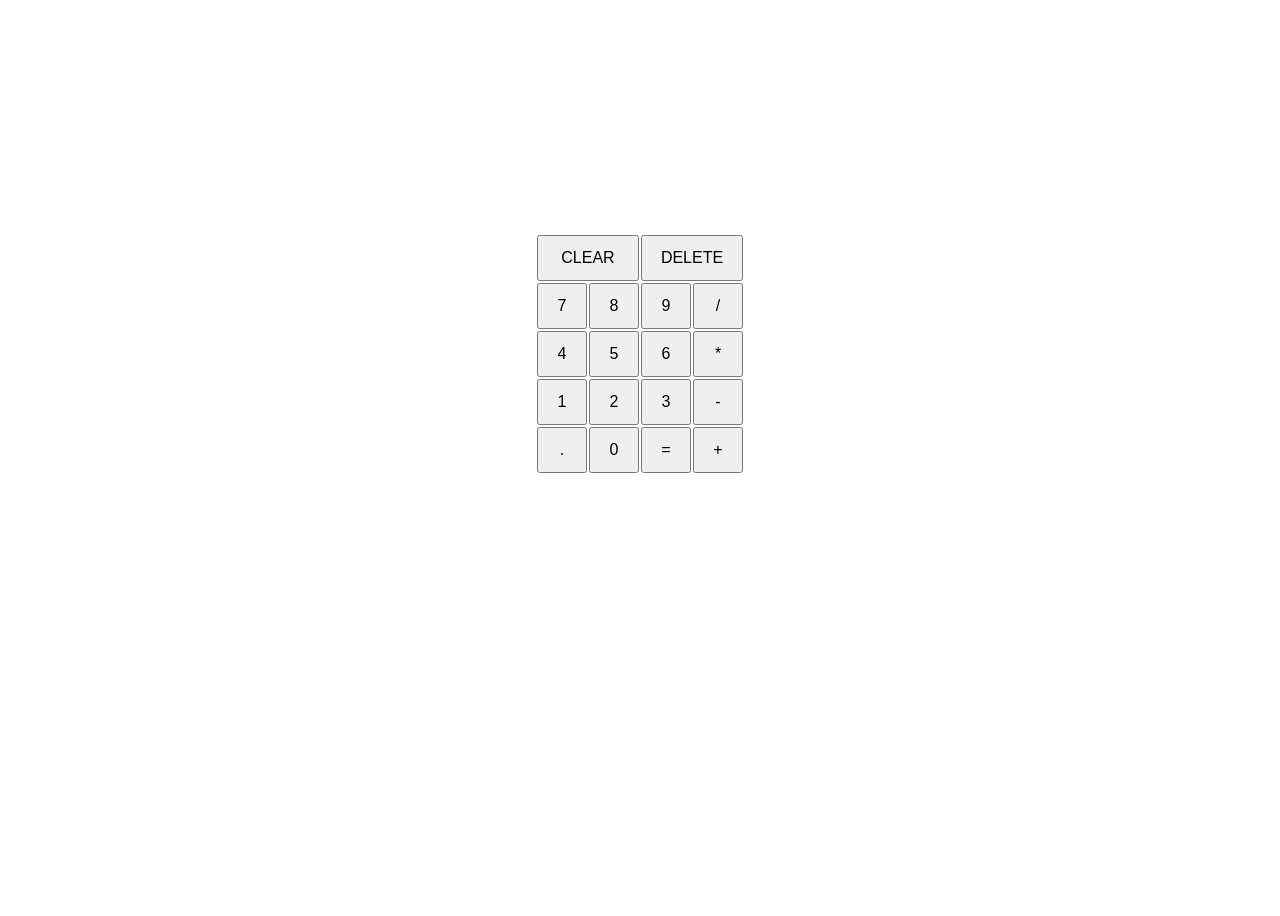
==== index.html @ 031717bc "set up core functions and display" ====
<!DOCTYPE html>
<html lang="en">
<head>
    <meta charset="UTF-8">
    <meta http-equiv="X-UA-Compatible" content="IE=edge">
    <meta name="viewport" content="width=device-width, initial-scale=1.0">
    <title>Calculator</title>
    <link rel="stylesheet" href="style.css">
    <script defer src="script.js"></script>
</head>
<body>
    <div id="container">
        <div class="row" id="display">
            
        </div>
        <div class="row">
            <button class="clr-btn btn">CLEAR</button>
            <button class="delete-btn btn">DELETE</button>
        </div>

        <div class="row">
            <button>7</button>
            <button>8</button>
            <button>9</button>
            <button>/</button>
        </div>
        <div class="row">
            <button>4</button>
            <button>5</button>
            <button>6</button>
            <button>*</button>
        </div>

        <div class="row">
            <button>1</button>
            <button>2</button>
            <button>3</button>
            <button>-</button>
        </div>
        <div class="row">
            <button>.</button>
            <button>0</button>
            <button>=</button>
            <button>+</button>
        </div>
    </div>
</body>
</html>
---- style.css ----
body {
    display: flex;
    justify-content: center;
    align-items: center;
    height: 100vh;
}
#container {
    display: flex;
    flex-direction: column;
    width: 30%;
    height: 50%;
    gap: 2px;
}
#display {
    background-color: gray;
}
.row {
    width: 100%;
    display: flex;
    justify-content: center;
    gap: 2px;
}
.row button {
    width: 50px;
    padding: 12px;
    font-size: 16px;
}

.row .btn {
    flex-basis: 102px;
}
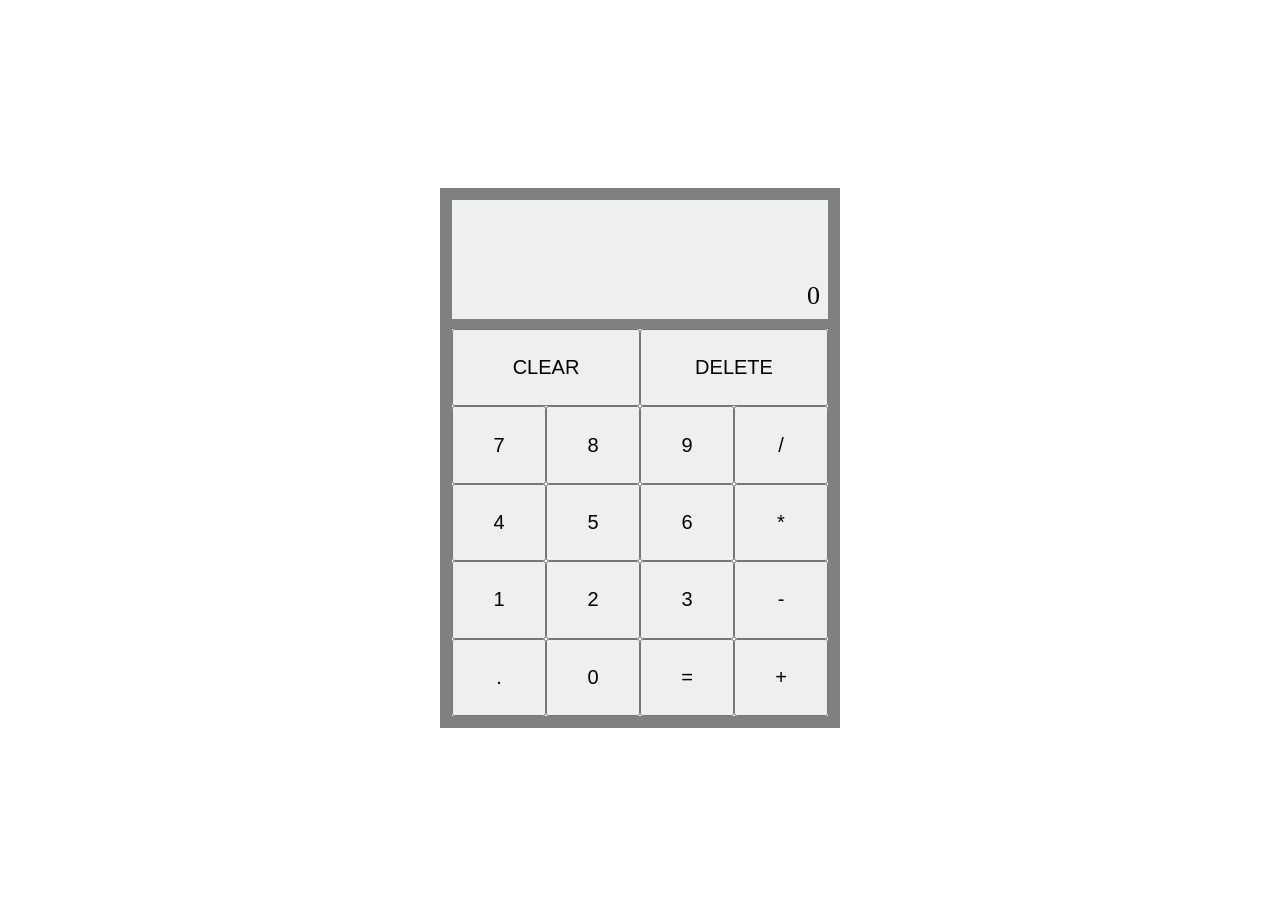
==== commit 9e3f475e: "made the calculator look nicer and made the buttons work" ====
--- a/index.html
+++ b/index.html
@@ -10,11 +10,9 @@
 </head>
 <body>
     <div id="container">
-        <div class="row" id="display">
-            
-        </div>
+        <div class="row" id="display">0</div>
         <div class="row">
-            <button class="clr-btn btn">CLEAR</button>
+            <button class="clear-btn btn">CLEAR</button>
             <button class="delete-btn btn">DELETE</button>
         </div>
 
@@ -22,26 +20,26 @@
             <button>7</button>
             <button>8</button>
             <button>9</button>
-            <button>/</button>
+            <button class="operator">/</button>
         </div>
         <div class="row">
             <button>4</button>
             <button>5</button>
             <button>6</button>
-            <button>*</button>
+            <button class="operator">*</button>
         </div>
 
         <div class="row">
             <button>1</button>
             <button>2</button>
             <button>3</button>
-            <button>-</button>
+            <button class="operator">-</button>
         </div>
         <div class="row">
             <button>.</button>
             <button>0</button>
-            <button>=</button>
-            <button>+</button>
+            <button class="operator">=</button>
+            <button class="operator">+</button>
         </div>
     </div>
 </body>
--- a/style.css
+++ b/style.css
@@ -1,31 +1,58 @@
+* {
+    box-sizing: border-box;
+}
+html {
+    height: 100%;
+}
 body {
     display: flex;
     justify-content: center;
     align-items: center;
-    height: 100vh;
+    height: 100%;
+    overflow: hidden; /* Hide scrollbars */
 }
 #container {
     display: flex;
     flex-direction: column;
-    width: 30%;
-    height: 50%;
-    gap: 2px;
+    width: 400px;
+    height: 60%;
+    /* gap: 2px; */
+    border: 12px solid gray;
+    /* padding: 2px; */
 }
 #display {
-    background-color: gray;
+    background-color: #EEEFEF;
+    border-bottom: 10px solid gray;
+    flex-basis: 25%;
+    font-size: 26px;
+    display: flex;
+    justify-content: right;
+    align-items: flex-end;
+    padding: 8px;
 }
 .row {
+    flex-basis: 15%;
     width: 100%;
     display: flex;
     justify-content: center;
-    gap: 2px;
+    flex-wrap: wrap;
+    /* gap: 2px; */
 }
 .row button {
-    width: 50px;
+    flex-basis: 25%;
     padding: 12px;
-    font-size: 16px;
+    /* border-radius: 0px; */
+    font-size: 20px;
 }
 
 .row .btn {
-    flex-basis: 102px;
+    flex-basis: 50%;
 }
+
+
+/* .delete-btn {
+    background-color: lightblue;
+}
+.clear-btn {
+    background-color: lightcoral;
+} */
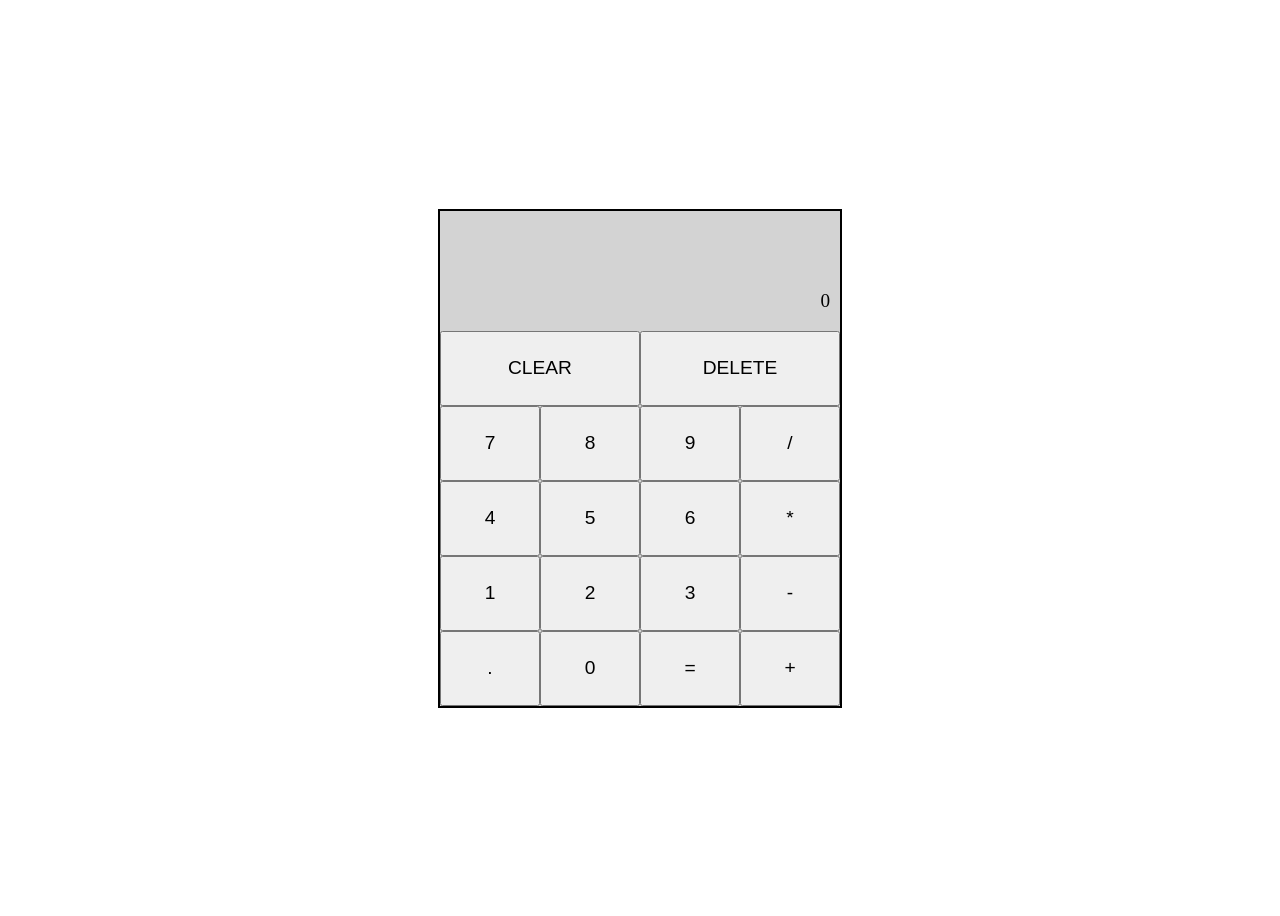
==== commit 1e82385d: "new edition" ====
--- a/index.html
+++ b/index.html
@@ -2,45 +2,47 @@
 <html lang="en">
 <head>
     <meta charset="UTF-8">
-    <meta http-equiv="X-UA-Compatible" content="IE=edge">
     <meta name="viewport" content="width=device-width, initial-scale=1.0">
     <title>Calculator</title>
     <link rel="stylesheet" href="style.css">
-    <script defer src="script.js"></script>
+    <script src="script.js" defer></script>
 </head>
 <body>
-    <div id="container">
-        <div class="row" id="display">0</div>
-        <div class="row">
-            <button class="clear-btn btn">CLEAR</button>
-            <button class="delete-btn btn">DELETE</button>
+    <main>
+        <div class="calculator">
+            <div class="screen" data-display-op></div>
+            <div class="screen" data-display-main>0</div>
+            <div class="buttons-container">
+                <div class="row">
+                    <button class="clear btn" data-clear>CLEAR</button>
+                    <button class="delete btn" data-delete>DELETE</button>
+                </div>
+                <div class="row">
+                    <button class="btn" data-number>7</button>
+                    <button class="btn" data-number>8</button>
+                    <button class="btn" data-number>9</button>
+                    <button class="btn" data-operation>/</button>
+                </div>
+                <div class="row">
+                    <button class="btn" data-number>4</button>
+                    <button class="btn" data-number>5</button>
+                    <button class="btn" data-number>6</button>
+                    <button class="btn" data-operation>*</button>
+                </div>
+                <div class="row">
+                    <button class="btn" data-number>1</button>
+                    <button class="btn" data-number>2</button>
+                    <button class="btn" data-number>3</button>
+                    <button class="btn" data-operation>-</button>
+                </div>
+                <div class="row">
+                    <button class="btn" data-number>.</button>
+                    <button class="btn" data-number>0</button>
+                    <button class="btn" data-equals>=</button>
+                    <button class="btn" data-operation>+</button>
+                </div>
+            </div>
         </div>
-
-        <div class="row">
-            <button>7</button>
-            <button>8</button>
-            <button>9</button>
-            <button class="operator">/</button>
-        </div>
-        <div class="row">
-            <button>4</button>
-            <button>5</button>
-            <button>6</button>
-            <button class="operator">*</button>
-        </div>
-
-        <div class="row">
-            <button>1</button>
-            <button>2</button>
-            <button>3</button>
-            <button class="operator">-</button>
-        </div>
-        <div class="row">
-            <button>.</button>
-            <button>0</button>
-            <button class="operator">=</button>
-            <button class="operator">+</button>
-        </div>
-    </div>
+    </main>
 </body>
 </html>
--- a/style.css
+++ b/style.css
@@ -1,58 +1,49 @@
-* {
+body {
     box-sizing: border-box;
 }
-html {
-    height: 100%;
-}
-body {
+main {
+    height: 100vh;
     display: flex;
     justify-content: center;
     align-items: center;
-    height: 100%;
-    overflow: hidden; /* Hide scrollbars */
 }
-#container {
-    display: flex;
-    flex-direction: column;
+.calculator {
+    border: 2px solid black;
+    min-width: 320px;
     width: 400px;
-    height: 60%;
-    /* gap: 2px; */
-    border: 12px solid gray;
-    /* padding: 2px; */
-}
-#display {
-    background-color: #EEEFEF;
-    border-bottom: 10px solid gray;
-    flex-basis: 25%;
-    font-size: 26px;
-    display: flex;
-    justify-content: right;
-    align-items: flex-end;
-    padding: 8px;
-}
-.row {
-    flex-basis: 15%;
-    width: 100%;
-    display: flex;
-    justify-content: center;
-    flex-wrap: wrap;
-    /* gap: 2px; */
-}
-.row button {
-    flex-basis: 25%;
-    padding: 12px;
-    /* border-radius: 0px; */
-    font-size: 20px;
-}
-
-.row .btn {
-    flex-basis: 50%;
+    background-color: lightgray;
 }
 
 
-/* .delete-btn {
-    background-color: lightblue;
+.calculator .screen {
+
+    height: 40px;
+    padding: 10px;
+    display: flex;
+    align-items: center;
+    justify-content: flex-end;
+    font-size: 1.2rem;
+
 }
-.clear-btn {
-    background-color: lightcoral;
-} */+
+.calculator .buttons-container {
+    display: flex;
+    flex-direction: column;
+
+
+}
+
+.row {
+    display: flex;
+    flex-direction: row;
+}
+.row > * {
+    flex-grow: 1;
+    flex-basis: 0;
+}
+
+.btn {
+    min-height: 50px;
+    height: 75px;
+    font-size: 1.2rem;
+}
